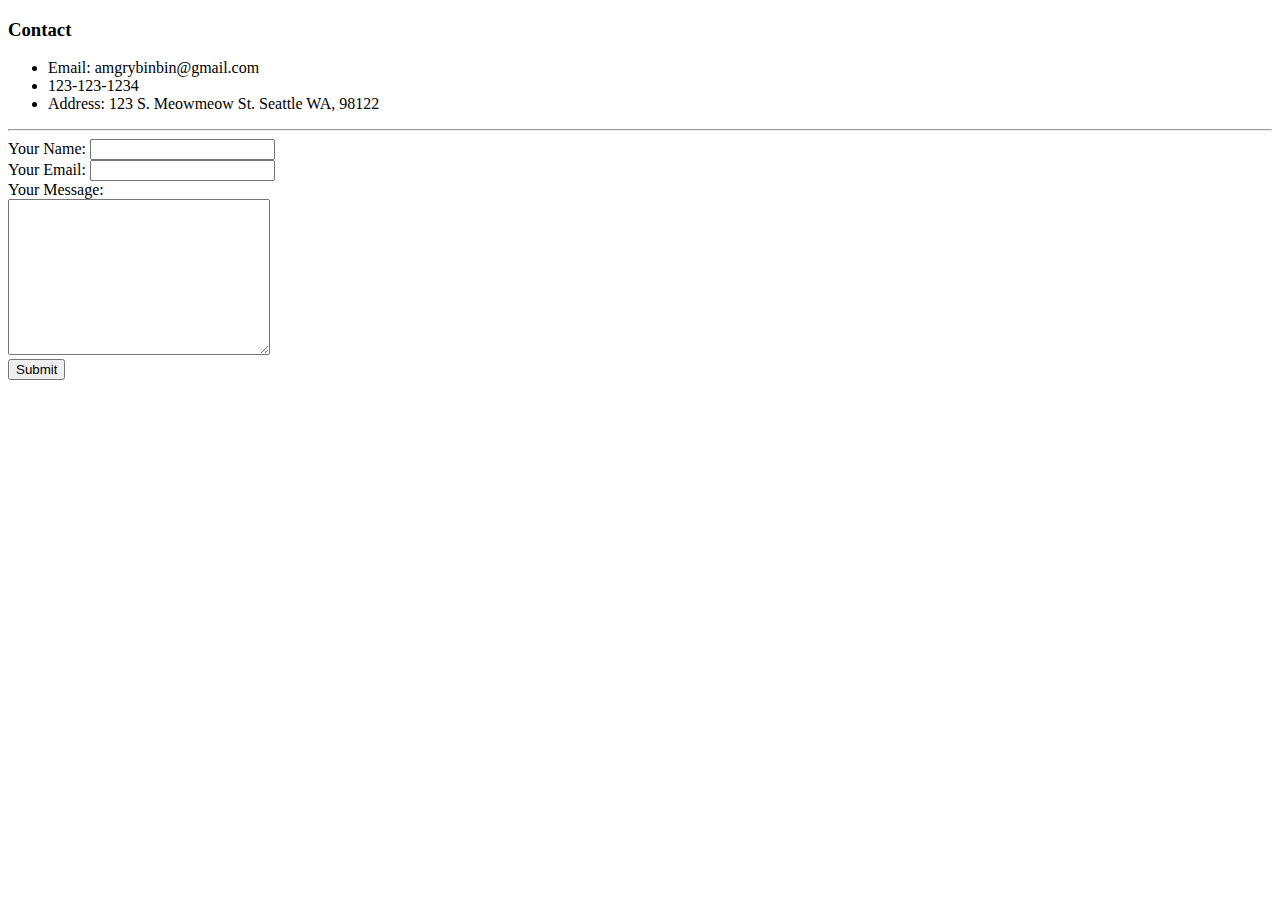
==== contact.html @ 96c17058 "add initial CV website files" ====
<!DOCTYPE html>
<html lang="en" dir="ltr">
  <head>
    <meta charset="utf-8">
    <title>Contact Me</title>
  </head>
  <body>
    <h3>Contact</h3>
    <ul>
      <li>Email: amgrybinbin@gmail.com</li>
      <li>123-123-1234</li>
      <li>Address: 123 S. Meowmeow St. Seattle WA, 98122</li>
    </ul>
<hr>
    <form class="" action="mailto;httm93@gmail.com" method="post">
      <label>Your Name:</label>
      <input type="text" name="" value=""><br>
      <label>Your Email:</label>
      <input type="email" name="" value=""><br>
      <label>Your Message:</label><br>
      <textarea name="name" rows="10" cols="30"></textarea><br>
      <input type="submit" name="">
    </form>
  </body>
</html>
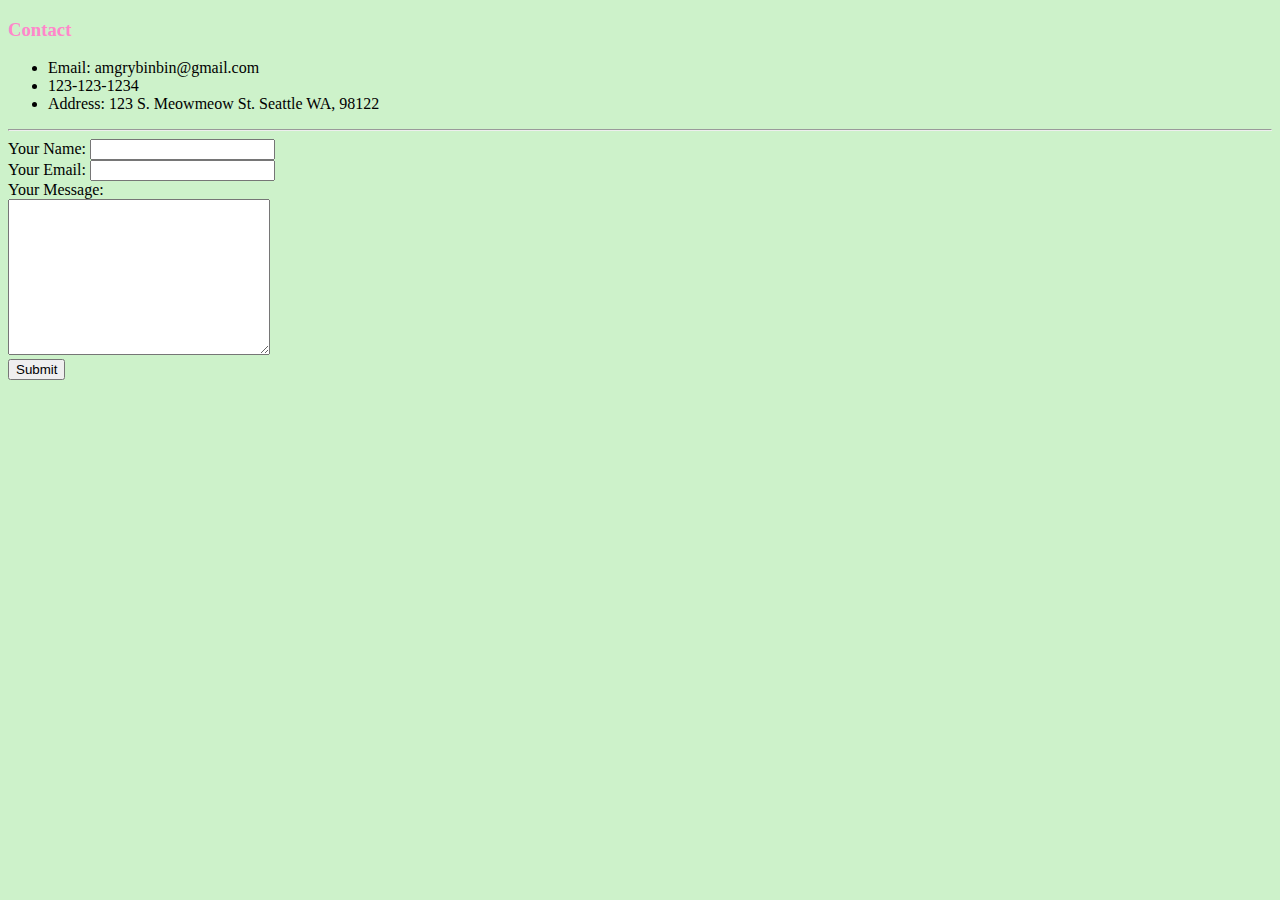
==== commit 09b9dd06: "Update contact.html" ====
--- a/contact.html
+++ b/contact.html
@@ -3,6 +3,7 @@
   <head>
     <meta charset="utf-8">
     <title>Contact Me</title>
+    <link rel="stylesheet" href="/styles.css">
   </head>
   <body>
     <h3>Contact</h3>
--- a/styles.css
+++ b/styles.css
@@ -0,0 +1,11 @@
+body {
+  background-color: #CDF2CA;
+}
+
+h1 {
+  color: #FF87CA;
+}
+
+h3 {
+  color: #FF87CA;
+}
